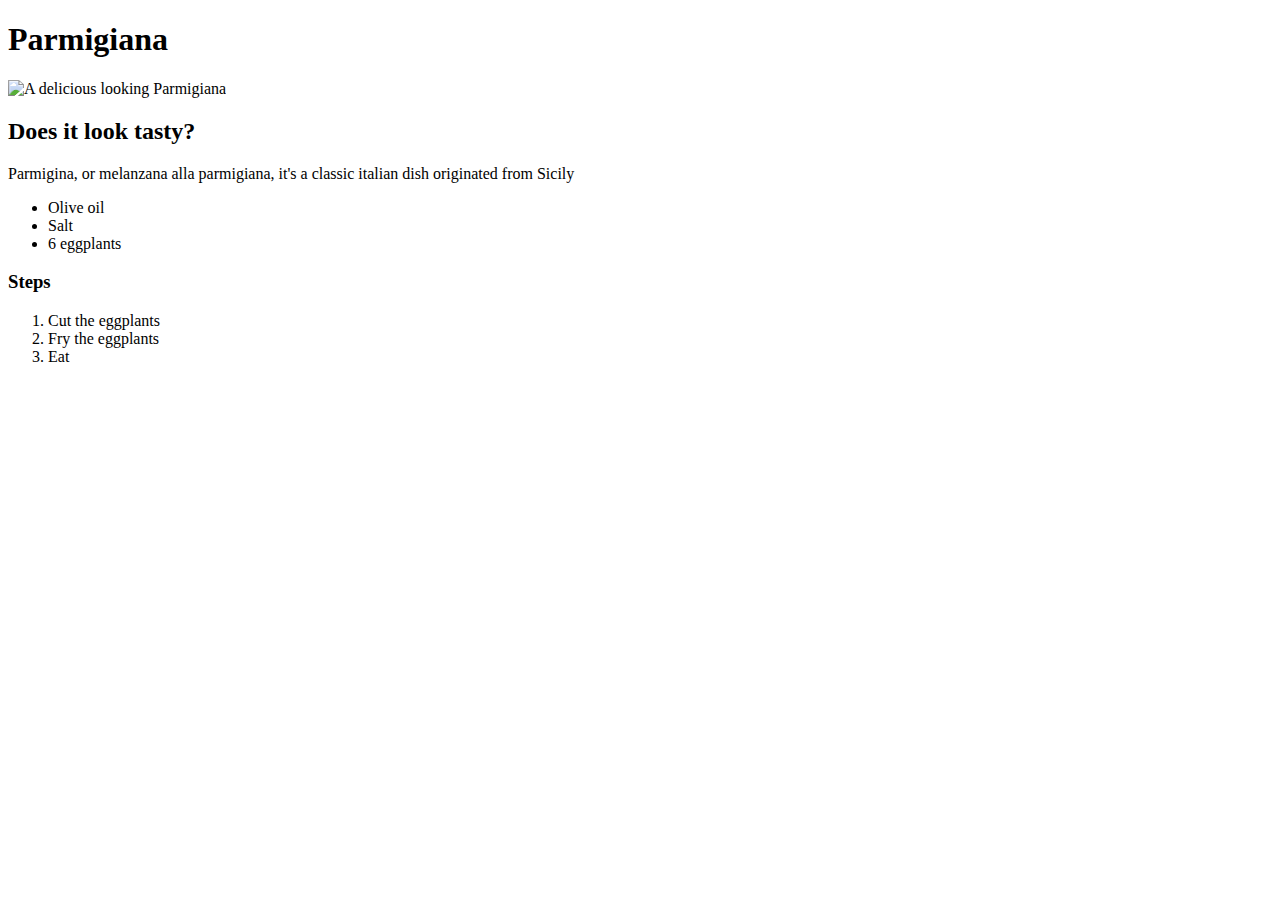
==== recipes/carbonara.html @ 6652092d "Added more recipes" ====
<!DOCTYPE html>
<html lang="en">

<html>
<head>
    <meta charset="utf-8">
    <title>My HTML knowledge so far</title>
</head>

<body>
    <h1>Parmigiana</h1>
    <img src="https://imagesvc.meredithcorp.io/v3/mm/image?url=https%3A%2F%2Fimages.media-allrecipes.com%2Fuserphotos%2F5128092.jpg&w=958&h=641&c=sc&poi=face&q=85" alt="A delicious looking Parmigiana">
    <h2>Does it look tasty?</h2>
    <p>Parmigina, or melanzana alla parmigiana, it's a classic italian dish originated from Sicily</p>
    <ul>
        <li>Olive oil</li>
        <li>Salt</li>
        <li>6 eggplants</li>
    </ul>
    <h3>Steps</h3>
    <ol>
        <li>Cut the eggplants</li>
        <li>Fry the eggplants</li>
        <li>Eat</li>
    </ol>
</body>
</html>
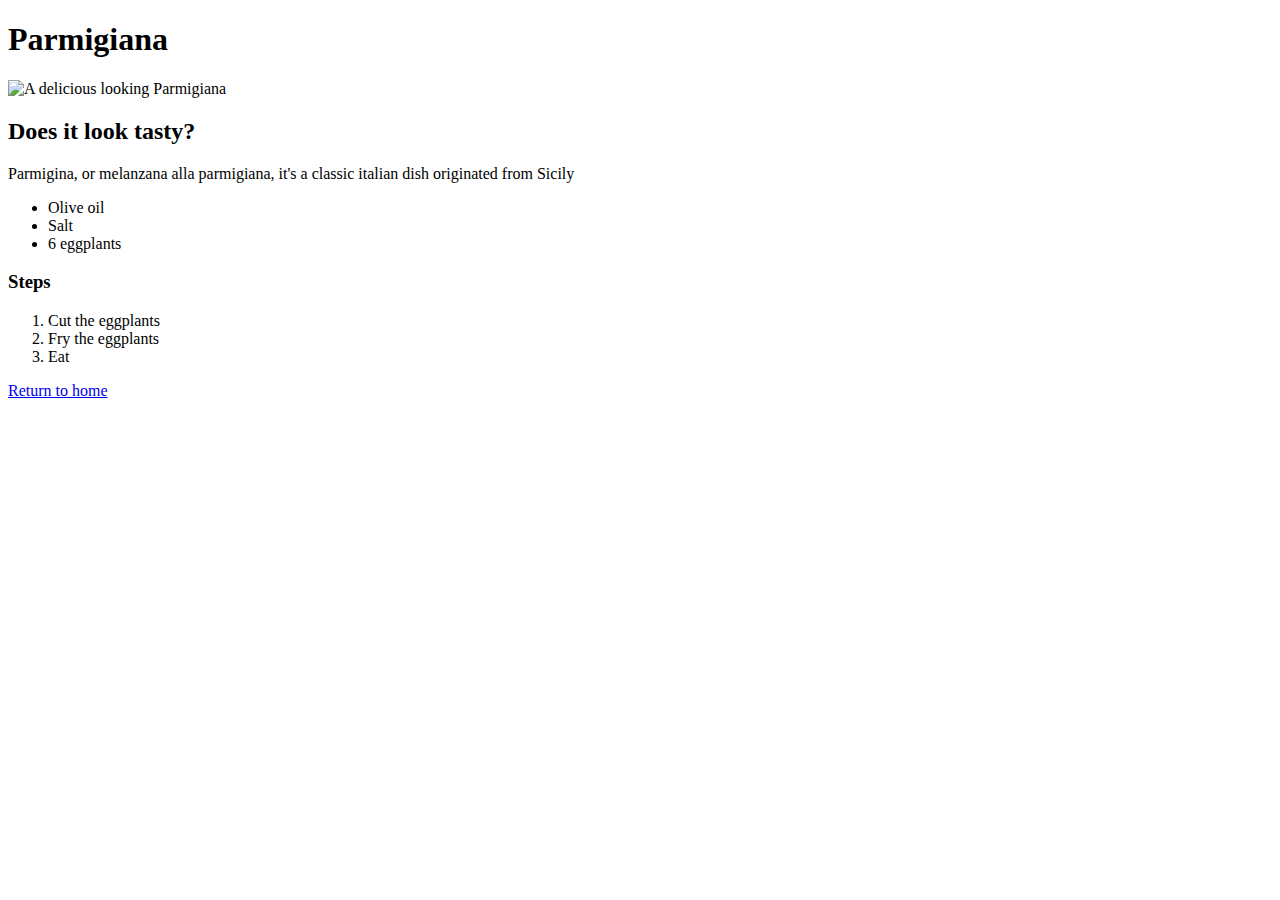
==== commit e8f81034: "Added return to home link and adjusted titles" ====
--- a/recipes/carbonara.html
+++ b/recipes/carbonara.html
@@ -4,7 +4,7 @@
 <html>
 <head>
     <meta charset="utf-8">
-    <title>My HTML knowledge so far</title>
+    <title>Carbonara</title>
 </head>
 
 <body>
@@ -23,5 +23,6 @@
         <li>Fry the eggplants</li>
         <li>Eat</li>
     </ol>
+    <a href="../index.html">Return to home</a>
 </body>
 </html>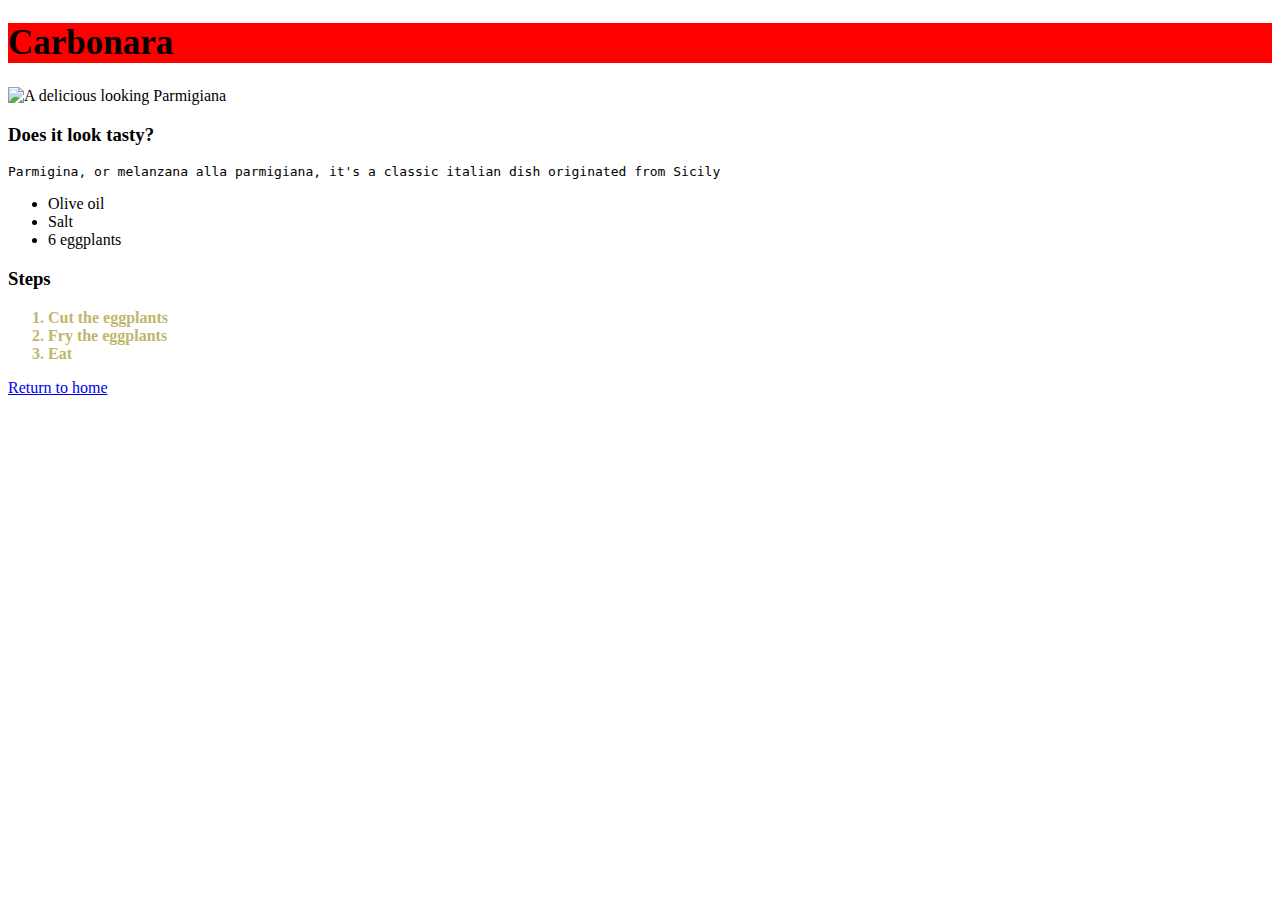
==== commit cc0ba298: "Added style.css" ====
--- a/recipes/carbonara.html
+++ b/recipes/carbonara.html
@@ -1,28 +1,27 @@
 <!DOCTYPE html>
 <html lang="en">
-
-<html>
 <head>
     <meta charset="utf-8">
     <title>Carbonara</title>
+    <link rel="stylesheet" href="../style.css">
 </head>
 
 <body>
-    <h1>Parmigiana</h1>
+    <h1 class="header">Carbonara</h1>
     <img src="https://imagesvc.meredithcorp.io/v3/mm/image?url=https%3A%2F%2Fimages.media-allrecipes.com%2Fuserphotos%2F5128092.jpg&w=958&h=641&c=sc&poi=face&q=85" alt="A delicious looking Parmigiana">
-    <h2>Does it look tasty?</h2>
+    <h3>Does it look tasty?</h3>
     <p>Parmigina, or melanzana alla parmigiana, it's a classic italian dish originated from Sicily</p>
-    <ul>
+    <ul class="ingr">
         <li>Olive oil</li>
         <li>Salt</li>
         <li>6 eggplants</li>
     </ul>
     <h3>Steps</h3>
-    <ol>
+    <ol class="steps">
         <li>Cut the eggplants</li>
         <li>Fry the eggplants</li>
         <li>Eat</li>
     </ol>
     <a href="../index.html">Return to home</a>
 </body>
-</html>+</html>
--- a/style.css
+++ b/style.css
@@ -0,0 +1,37 @@
+.header {
+    background-color: red;
+    font-family: 'Times New Roman', Times, serif;
+    font-weight: bold;
+    font-size: 35px;
+}
+
+.title {
+    background-color: blue;
+    color: chartreuse;
+    font-size: 28px;
+}
+
+.recipes {
+    background-color: darkgoldenrod;
+    font-size: 50px;
+}
+
+.steps {
+    color: darkkhaki;
+    font-weight: bold;
+}
+
+.img {
+    width: auto;
+    height: 300px;
+}
+
+p {
+    font-family: monospace;
+}
+
+.taste {
+    font-size: 14px;
+    font-family: serif;
+    background-color: darkslateblue;
+}